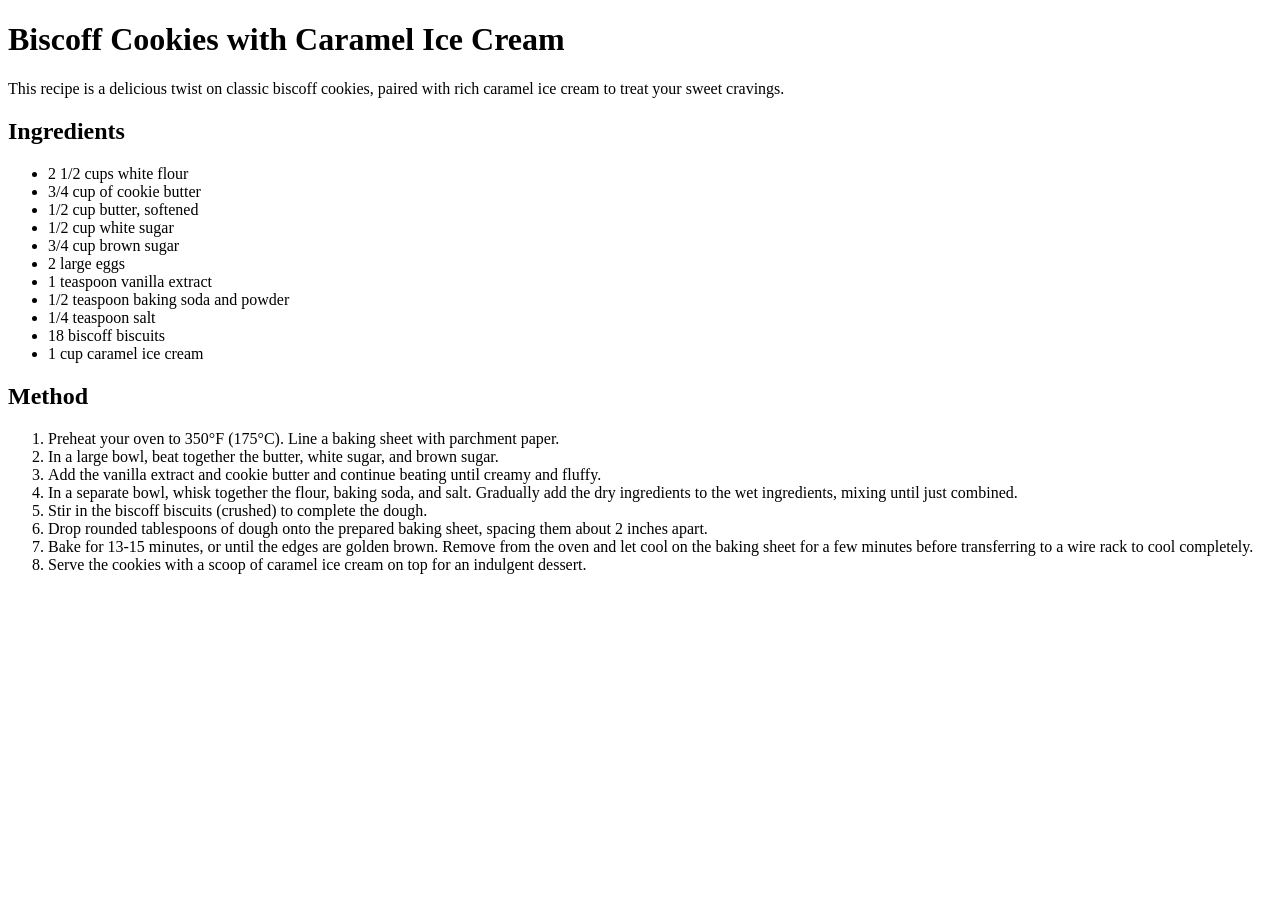
==== Chapter-1-Introduction to HTML and CSS/01-RecipePage/index.html @ b8aabb8e "Assessment Exercise 01-Recipe Page Complete Completed Chapter 1-Introduction to HTML and CSS -- mand" ====
<!DOCTYPE html>
<html lang="en"> <!-- This is the main HTML tag that defines the language of the document which is English -->
<head> <!-- This is the head section of the document. Mostly used for metadata and CSS styles -->
    <meta charset="UTF-8"> <!-- This specifies the character encoding for the document -->
    <meta name="viewport" content="width=device-width, initial-scale=1.0"> <!-- This meta tag is used to control the layout on mobile browsers. -->
    <title>Recipe Page</title> <!-- This is the title of page seen on the broswer's tab -->
</head>
<body> <!-- This is the body section of the document. This is where the actual content of the page goes -->
    <h1>Biscoff Cookies with Caramel Ice Cream</h1> <!-- This is the main heading for the recipe, hence to why I used <h1> tag -->
    <p>This recipe is a delicious twist on classic biscoff cookies, paired with rich caramel ice cream to treat your sweet cravings.</p> <!-- This is description for the recipe, hence to why I used <p> tag to make the text in a paragraph -->
    <h2>Ingredients</h2> <!-- This is the heading for the ingredients section. <h2> was used because it is a subheading to the main heading -->
    <ul> <!-- This is an unordered list for the ingredients section. <ul> was used because it in a bullet point format (not in ordered list) -->
        <li>2 1/2 cups white flour</li> <!-- <li> was used as a list item -->
        <li>3/4 cup of cookie butter</li>
        <li>1/2 cup butter, softened</li>
        <li>1/2 cup white sugar</li>
        <li>3/4 cup brown sugar</li>
        <li>2 large eggs</li>
        <li>1 teaspoon vanilla extract</li>
        <li>1/2 teaspoon baking soda and powder</li>
        <li>1/4 teaspoon salt</li>
        <li>18 biscoff biscuits</li>
        <li>1 cup caramel ice cream</li>
    </ul>
    <h2>Method</h2> <!-- This is the heading for the method section. <h2> was used because it is a subheading to the main heading -->
    <ol> <!-- This is an ordered list for the method section. <ol> was used because it in a numbered format -->
        <li>Preheat your oven to 350°F (175°C). Line a baking sheet with parchment paper.</li>
        <li>In a large bowl, beat together the butter, white sugar, and brown sugar.</li>
        <li>Add the vanilla extract and cookie butter and continue beating until creamy and fluffy.</li>
        <li>In a separate bowl, whisk together the flour, baking soda, and salt. Gradually add the dry ingredients to the wet ingredients, mixing until just combined.</li>
        <li>Stir in the biscoff biscuits (crushed) to complete the dough.</li>
        <li>Drop rounded tablespoons of dough onto the prepared baking sheet, spacing them about 2 inches apart.</li>
        <li>Bake for 13-15 minutes, or until the edges are golden brown. Remove from the oven and let cool on the baking sheet for a few minutes before transferring to a wire rack to cool completely.</li>
        <li>Serve the cookies with a scoop of caramel ice cream on top for an indulgent dessert.</li>
    </ol>
</body>
</html>
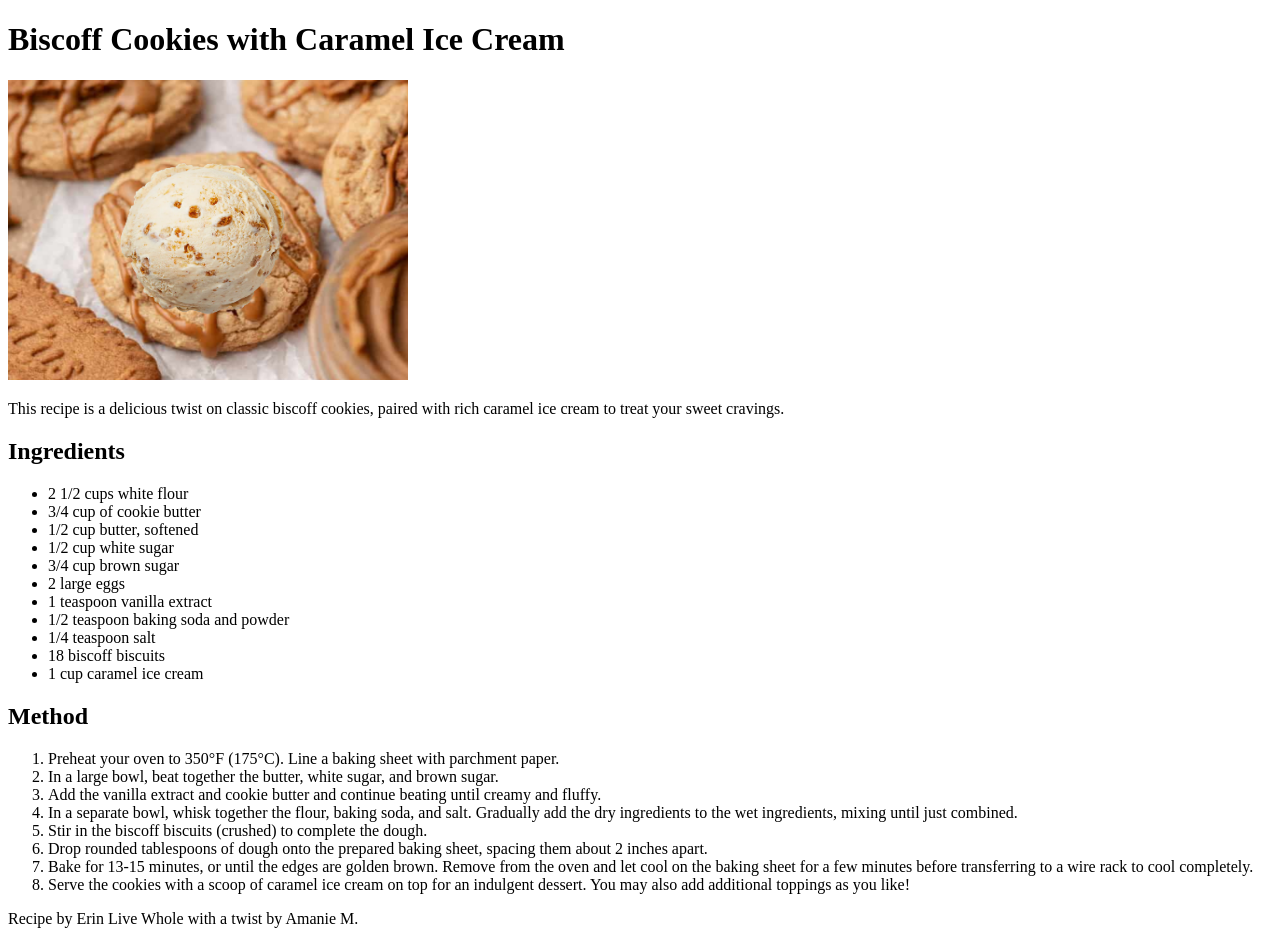
==== commit 87bc4b61: "Testing CSS and HTML for both Chapter 1 and 2 Trial and error CSS external files for mandatory exerc" ====
--- a/Chapter-1-Introduction to HTML and CSS/01-RecipePage/index.html
+++ b/Chapter-1-Introduction to HTML and CSS/01-RecipePage/index.html
@@ -6,8 +6,13 @@
     <title>Recipe Page</title> <!-- This is the title of page seen on the broswer's tab -->
 </head>
 <body> <!-- This is the body section of the document. This is where the actual content of the page goes -->
-    <h1>Biscoff Cookies with Caramel Ice Cream</h1> <!-- This is the main heading for the recipe, hence to why I used <h1> tag -->
+    <header> <!-- This is the header section of the document -->
+        <h1>Biscoff Cookies with Caramel Ice Cream</h1>
+    </header>
+    <img src="Cookie_Biscoff.png" alt="Biscoff Cookie w/ Caramel Ice Cream" width="400" height="300"> <!-- This is an image tag for displaying the cookie image -->
     <p>This recipe is a delicious twist on classic biscoff cookies, paired with rich caramel ice cream to treat your sweet cravings.</p> <!-- This is description for the recipe, hence to why I used <p> tag to make the text in a paragraph -->
+<main> <!-- This is the main content section of the document-->
+    <section> <!-- This is the actual section for the recipe content-->
     <h2>Ingredients</h2> <!-- This is the heading for the ingredients section. <h2> was used because it is a subheading to the main heading -->
     <ul> <!-- This is an unordered list for the ingredients section. <ul> was used because it in a bullet point format (not in ordered list) -->
         <li>2 1/2 cups white flour</li> <!-- <li> was used as a list item -->
@@ -31,7 +36,12 @@
         <li>Stir in the biscoff biscuits (crushed) to complete the dough.</li>
         <li>Drop rounded tablespoons of dough onto the prepared baking sheet, spacing them about 2 inches apart.</li>
         <li>Bake for 13-15 minutes, or until the edges are golden brown. Remove from the oven and let cool on the baking sheet for a few minutes before transferring to a wire rack to cool completely.</li>
-        <li>Serve the cookies with a scoop of caramel ice cream on top for an indulgent dessert.</li>
+        <li>Serve the cookies with a scoop of caramel ice cream on top for an indulgent dessert. You may also add additional toppings as you like!</li>
     </ol>
+</section>
+</main>
 </body>
+<footer> <!-- This is the footer section of the document -->
+    <p>Recipe by Erin Live Whole with a twist by Amanie M.</p> 
+</footer>
 </html>
